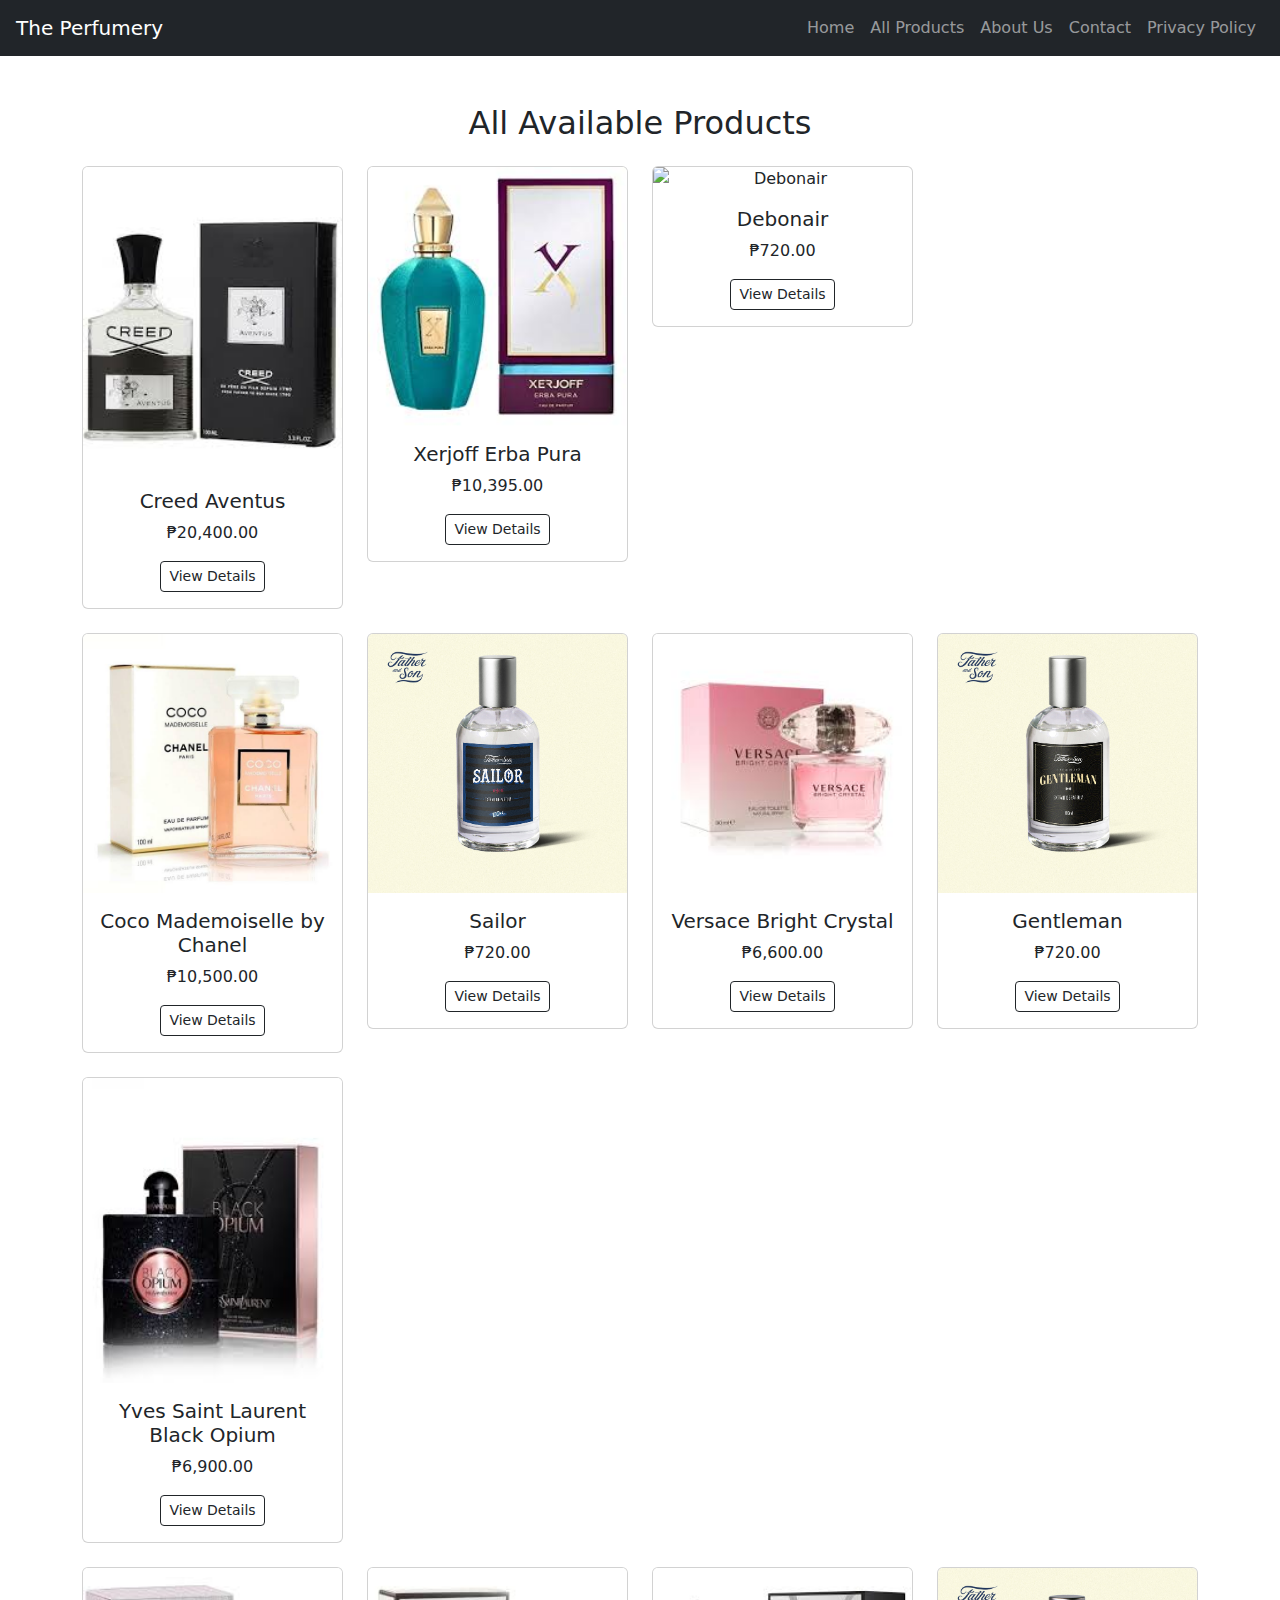
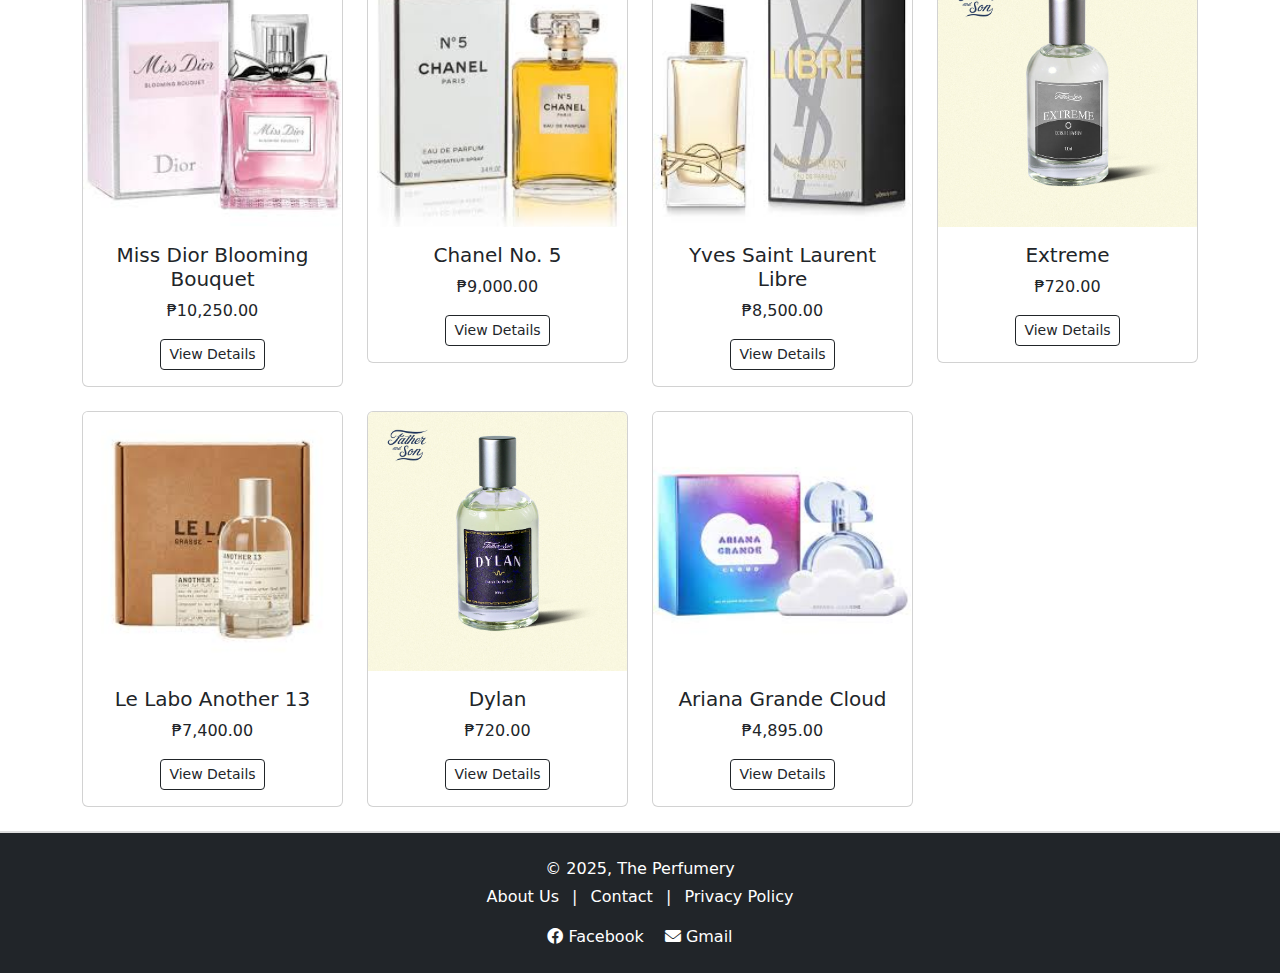
==== view-all-products.html @ 68cf0b30 "Add files via upload" ====
<!DOCTYPE html>
<html lang="en">
<head>
  <meta charset="UTF-8">
  <meta name="viewport" content="width=device-width, initial-scale=1.0">
  <title>The Perfumery</title>
  <link href="https://cdn.jsdelivr.net/npm/bootstrap@5.3.0/dist/css/bootstrap.min.css" rel="stylesheet">
  <link rel="stylesheet" href="style.css">
  <link href="https://cdnjs.cloudflare.com/ajax/libs/font-awesome/6.0.0-beta3/css/all.min.css" rel="stylesheet">
</head>
<body>

  <!-- Navbar -->
  <nav class="navbar navbar-expand-lg navbar-dark bg-dark px-3">
    <a class="navbar-brand" href="index.html">The Perfumery</a>
    <button class="navbar-toggler" type="button" data-bs-toggle="collapse" data-bs-target="#navbarNav" aria-controls="navbarNav" aria-expanded="false" aria-label="Toggle navigation">
      <span class="navbar-toggler-icon"></span>
    </button>
    <div class="collapse navbar-collapse" id="navbarNav">
      <ul class="navbar-nav ms-auto">
        <li class="nav-item">
          <a class="nav-link" href="index.html">Home</a>
        </li>
        <li class="nav-item">
          <a class="nav-link" href="view-all-products.html">All Products</a>
        </li>
        <!-- Dropdown menu for About Us, Contact, Privacy Policy -->
        <li class="nav-item">
          <a class="nav-link" data-bs-toggle="modal" href="#aboutModal">About Us</a>
        </li>
        <li class="nav-item">
          <a class="nav-link" data-bs-toggle="modal" href="#contactModal">Contact</a>
        </li>
        <li class="nav-item">
          <a class="nav-link" data-bs-toggle="modal" href="#privacyModal">Privacy Policy</a>
        </li>
      </ul>
    </div>
  </nav>

  <!-- All Products Section -->
  <section class="container text-center mt-5">
    <h2 class="mb-4">All Available Products</h2>

    <div class="row">
      <!-- Product 1 -->
      <div class="col-md-3 mb-4">
        <div class="card">
          <img src="creed_aventus.jpeg" class="card-img-top" alt="Creed Aventus">
          <div class="card-body">
            <h5>Creed Aventus</h5>
            <p>₱20,400.00</p>
            <a href="#" class="btn btn-outline-dark btn-sm" data-bs-toggle="modal" data-bs-target="#productDetailModal" 
              data-name="Creed Aventus" data-price="₱20,400.00" data-description="A bold and iconic fragrance." data-img="creed_aventus.jpeg">
              View Details
            </a>
          </div>
        </div>
      </div>

      <!-- Product 2 -->
      <div class="col-md-3 mb-4">
        <div class="card">
          <img src="xerjoff_erbapura.jpeg" class="card-img-top" alt="Xerjoff Erba Pura">
          <div class="card-body">
            <h5>Xerjoff Erba Pura</h5>
            <p>₱10,395.00</p>
            <a href="#" class="btn btn-outline-dark btn-sm" data-bs-toggle="modal" data-bs-target="#productDetailModal" 
              data-name="Xerjoff Erba Pura" data-price="₱10,395.00" data-description="A refreshing and lively scent." data-img="xerjoff_erbapura.jpeg">
              View Details
            </a>
          </div>
        </div>
      </div>

      <!-- Product 3 -->
      <div class="col-md-3 mb-4">
        <div class="card">
          <img src="debonair.jpg" class="card-img-top" alt="Debonair">
          <div class="card-body">
            <h5>Debonair</h5>
            <p>₱720.00</p>
            <a href="#" class="btn btn-outline-dark btn-sm" data-bs-toggle="modal" data-bs-target="#productDetailModal" 
              data-name="Debonair" data-price="₱720.00" data-description="A sophisticated fragrance." data-img="debonair.jpg">
              View Details
            </a>
          </div>
        </div>
      </div>
    </div>

    <div class="row">
      <!-- Product 4 -->
      <div class="col-md-3 mb-4">
        <div class="card">
          <img src="coco_mademoiselle.jpeg" class="card-img-top" alt="Coco Mademoiselle by Chanel">
          <div class="card-body">
            <h5>Coco Mademoiselle by Chanel</h5>
            <p>₱10,500.00</p>
            <a href="#" class="btn btn-outline-dark btn-sm" data-bs-toggle="modal" data-bs-target="#productDetailModal" 
              data-name="Coco Mademoiselle by Chanel" data-price="₱10,500.00" data-description="An elegant and feminine fragrance." data-img="coco_mademoiselle.jpeg">
              View Details
            </a>
          </div>
        </div>
      </div>

      <!-- Product 5 -->
      <div class="col-md-3 mb-4">
        <div class="card">
          <img src="SAILOR.jpg" class="card-img-top" alt="Sailor">
          <div class="card-body">
            <h5>Sailor</h5>
            <p>₱720.00</p>
            <a href="#" class="btn btn-outline-dark btn-sm" data-bs-toggle="modal" data-bs-target="#productDetailModal" 
              data-name="Sailor" data-price="₱720.00" data-description="A nautical and fresh fragrance." data-img="SAILOR.jpg">
              View Details
            </a>
          </div>
        </div>
      </div>

      <!-- Product 6 -->
      <div class="col-md-3 mb-4">
        <div class="card">
          <img src="versace_bright_crystal.jpeg" class="card-img-top" alt="Versace Bright Crystal">
          <div class="card-body">
            <h5>Versace Bright Crystal</h5>
            <p>₱6,600.00</p>
            <a href="#" class="btn btn-outline-dark btn-sm" data-bs-toggle="modal" data-bs-target="#productDetailModal" 
              data-name="Versace Bright Crystal" data-price="₱6,600.00" data-description="A fresh and sparkling fragrance." data-img="versace_bright_crystal.jpeg">
              View Details
            </a>
          </div>
        </div>
      </div>

      <!-- Product 7 -->
      <div class="col-md-3 mb-4">
        <div class="card">
          <img src="GENTLEMAN.jpg" class="card-img-top" alt="Gentleman">
          <div class="card-body">
            <h5>Gentleman</h5>
            <p>₱720.00</p>
            <a href="#" class="btn btn-outline-dark btn-sm" data-bs-toggle="modal" data-bs-target="#productDetailModal" 
              data-name="Gentleman" data-price="₱720.00" data-description="A refined and elegant fragrance." data-img="GENTLEMAN.jpg">
              View Details
            </a>
          </div>
        </div>
      </div>

      <!-- Product 8 -->
      <div class="col-md-3 mb-4">
        <div class="card">
          <img src="ysl_black_opium.jpeg" class="card-img-top" alt="Yves Saint Laurent Black Opium">
          <div class="card-body">
            <h5>Yves Saint Laurent Black Opium</h5>
            <p>₱6,900.00</p>
            <a href="#" class="btn btn-outline-dark btn-sm" data-bs-toggle="modal" data-bs-target="#productDetailModal" 
              data-name="Yves Saint Laurent Black Opium" data-price="₱6,900.00" data-description="A warm, spicy, and floral scent." data-img="ysl_black_opium.jpeg">
              View Details
            </a>
          </div>
        </div>
      </div>
    </div>

    <div class="row">
      <!-- Product 9 -->
      <div class="col-md-3 mb-4">
        <div class="card">
          <img src="miss_dior_blooming_bouquet.jpeg" class="card-img-top" alt="Miss Dior Blooming Bouquet">
          <div class="card-body">
            <h5>Miss Dior Blooming Bouquet</h5>
            <p>₱10,250.00</p>
            <a href="#" class="btn btn-outline-dark btn-sm" data-bs-toggle="modal" data-bs-target="#productDetailModal" 
              data-name="Miss Dior Blooming Bouquet" data-price="₱10,250.00" data-description="A soft and elegant floral fragrance." data-img="miss_dior_blooming_bouquet.jpeg">
              View Details
            </a>
          </div>
        </div>
      </div>
      
      <!-- Product 10 -->
      <div class="col-md-3 mb-4">
        <div class="card">
          <img src="chanel_no5.jpeg" class="card-img-top" alt="Chanel No. 5">
          <div class="card-body">
            <h5>Chanel No. 5</h5>
            <p>₱9,000.00</p>
            <a href="#" class="btn btn-outline-dark btn-sm" data-bs-toggle="modal" data-bs-target="#productDetailModal" 
              data-name="Chanel No. 5" data-price="₱9,000.00" data-description="A timeless floral fragrance." data-img="chanel_no5.jpeg">
              View Details
            </a>
          </div>
        </div>
      </div>

      <!-- Product 11 -->
      <div class="col-md-3 mb-4">
        <div class="card">
          <img src="ysl_libre.jpeg" class="card-img-top" alt="Yves Saint Laurent Libre">
          <div class="card-body">
            <h5>Yves Saint Laurent Libre</h5>
            <p>₱8,500.00</p>
            <a href="#" class="btn btn-outline-dark btn-sm" data-bs-toggle="modal" data-bs-target="#productDetailModal" 
              data-name="Yves Saint Laurent Libre" data-price="₱8,500.00" data-description="A floral and sensual fragrance." data-img="ysl_libre.jpeg">
              View Details
            </a>
          </div>
        </div>
      </div>

      <!-- Product 12 -->
      <div class="col-md-3 mb-4">
        <div class="card">
          <img src="EXTREME.jpg" class="card-img-top" alt="Extreme">
          <div class="card-body">
            <h5>Extreme</h5>
            <p>₱720.00</p>
            <a href="#" class="btn btn-outline-dark btn-sm" data-bs-toggle="modal" data-bs-target="#productDetailModal" 
              data-name="Extreme" data-price="₱720.00" data-description="An intense and bold fragrance." data-img="EXTREME.jpg">
              View Details
            </a>
          </div>
        </div>
      </div>
    </div>

    <div class="row">
      <!-- Product 13 -->
      <div class="col-md-3 mb-4">
        <div class="card">
          <img src="le_labo_another13.jpeg" class="card-img-top" alt="Le Labo Another 13">
          <div class="card-body">
            <h5>Le Labo Another 13</h5>
            <p>₱7,400.00</p>
            <a href="#" class="btn btn-outline-dark btn-sm" data-bs-toggle="modal" data-bs-target="#productDetailModal" 
              data-name="Le Labo Another 13" data-price="₱7,400.00" data-description="A clean and musky fragrance." data-img="le_labo_another13.jpeg">
              View Details
            </a>
          </div>
        </div>
      </div>

      <!-- Product 14 -->
      <div class="col-md-3 mb-4">
        <div class="card">
          <img src="DYLAN.jpg" class="card-img-top" alt="Dylan">
          <div class="card-body">
            <h5>Dylan</h5>
            <p>₱720.00</p>
            <a href="#" class="btn btn-outline-dark btn-sm" data-bs-toggle="modal" data-bs-target="#productDetailModal" 
              data-name="Dylan" data-price="₱720.00" data-description="A charming and sophisticated fragrance." data-img="DYLAN.jpg">
              View Details
            </a>
          </div>
        </div>
      </div>

      <!-- Product 15 -->
      <div class="col-md-3 mb-4">
        <div class="card">
          <img src="ag_cloud.jpeg" class="card-img-top" alt="Ariana Grande Cloud">
          <div class="card-body">
            <h5>Ariana Grande Cloud</h5>
            <p>₱4,895.00</p>
            <a href="#" class="btn btn-outline-dark btn-sm" data-bs-toggle="modal" data-bs-target="#productDetailModal" 
              data-name="Ariana Grande Cloud" data-price="₱4,895.00" data-description="A sweet and cozy fragrance." data-img="ag_cloud.jpeg">
              View Details
            </a>
          </div>
        </div>
      </div>
      
    </div>
  </section>

  <!-- Footer -->
  <footer class="bg-dark text-white text-center py-4 mt-auto">
    <p class="mb-1">&copy; 2025, The Perfumery</p>
    <a href="#" class="text-white mx-2 text-decoration-none" data-bs-toggle="modal" data-bs-target="#aboutModal">About Us</a> |
    <a href="#" class="text-white mx-2 text-decoration-none" data-bs-toggle="modal" data-bs-target="#contactModal">Contact</a> |
    <a href="#" class="text-white mx-2 text-decoration-none" data-bs-toggle="modal" data-bs-target="#privacyModal">Privacy Policy</a>

    <!-- Social Media Links -->
    <div class="mt-3">
      <a href="https://www.facebook.com/share/15Apr8DvVb/" class="text-white mx-2" target="_blank">
        <i class="fab fa-facebook"></i> Facebook
      </a>
      <a href="mailto:arcillashans@gmail.com" class="text-white mx-2">
        <i class="fas fa-envelope"></i> Gmail
      </a>
    </div>
  </footer>

  <!-- Modals -->
  <!-- About Modal -->
  <div class="modal fade" id="aboutModal" tabindex="-1">
    <div class="modal-dialog">
      <div class="modal-content text-start">
        <div class="modal-header">
          <h5 class="modal-title">About Us</h5>
          <button type="button" class="btn-close" data-bs-dismiss="modal"></button>
        </div>
        <div class="modal-body">
          At The Perfumery, we believe scent is an expression of identity. We offer a curated collection of premium fragrances that elevate your everyday moments.
        </div>
        <div class="modal-footer">
          <button type="button" class="btn btn-dark" data-bs-dismiss="modal">Close</button>
        </div>
      </div>
    </div>
  </div>

  <!-- Contact Modal -->
  <div class="modal fade" id="contactModal" tabindex="-1">
    <div class="modal-dialog">
      <div class="modal-content text-start">
        <div class="modal-header">
          <h5 class="modal-title">Contact Us</h5>
          <button type="button" class="btn-close" data-bs-dismiss="modal"></button>
        </div>
        <div class="modal-body">
            <ul>
            <li>Email: <a href="mailto:arcillashans@gmail.com">arcillashans@gmail.com</a></li>
            <li>Phone: +1 (555) 123-4567</li>
            <li>Address: 123 Perfumery Street, Aroma City</li>
            </ul>        
        </div>
        <div class="modal-footer">
          <button type="button" class="btn btn-dark" data-bs-dismiss="modal">Close</button>
        </div>
      </div>
    </div>
  </div>

  <!-- Privacy Modal -->
  <div class="modal fade" id="privacyModal" tabindex="-1">
    <div class="modal-dialog">
      <div class="modal-content text-start">
        <div class="modal-header">
          <h5 class="modal-title">Privacy Policy</h5>
          <button type="button" class="btn-close" data-bs-dismiss="modal"></button>
        </div>
        <div class="modal-body">
          We respect your privacy. All personal information collected is kept confidential and used only to improve your experience. We do not share your data.
        </div>
        <div class="modal-footer">
          <button type="button" class="btn btn-dark" data-bs-dismiss="modal">Close</button>
        </div>
      </div>
    </div>
  </div>

  <!-- Product Detail Modal -->
  <div class="modal fade" id="productDetailModal" tabindex="-1">
    <div class="modal-dialog">
      <div class="modal-content text-start">
        <div class="modal-header">
          <h5 class="modal-title" id="modalProductName"></h5>
          <button type="button" class="btn-close" data-bs-dismiss="modal"></button>
        </div>
        <div class="modal-body">
          <img id="modalProductImage" src="" class="img-fluid mb-3" alt="">
          <p id="modalProductPrice" class="fw-bold"></p>
          <p id="modalProductDescription"></p>        
        </div>
        <div class="modal-footer">
          <button type="button" class="btn btn-dark" data-bs-dismiss="modal">Close</button>
        </div>
      </div>
    </div>
  </div>

  <script src="https://cdn.jsdelivr.net/npm/bootstrap@5.3.0/dist/js/bootstrap.bundle.min.js"></script>
  <script>
    const productDetailModal = document.getElementById('productDetailModal');
    productDetailModal.addEventListener('show.bs.modal', event => {
      const button = event.relatedTarget;
      document.getElementById('modalProductName').textContent = button.getAttribute('data-name');
      document.getElementById('modalProductDescription').textContent = button.getAttribute('data-description');
      document.getElementById('modalProductPrice').textContent = button.getAttribute('data-price');
      document.getElementById('modalProductImage').src = button.getAttribute('data-img');
      document.getElementById('modalProductImage').alt = button.getAttribute('data-name');
    });
  </script>

</body>
</html>
---- style.css ----
.carousel-item {
  padding: 30px 0;
}

.carousel-item .card {
  margin: 0 15px;
  width: 100%;
  max-width: 250px;
  border: 1px solid #ddd;
  box-shadow: 0 2px 10px rgba(0, 0, 0, 0.1);
  border-radius: 10px;
  transition: transform 0.3s ease, box-shadow 0.3s ease;
}

.carousel-item .card:hover {
  transform: translateY(-5px);
  box-shadow: 0 4px 20px rgba(0, 0, 0, 0.15);
}

.carousel-item .card img {
  width: 100%;
  height: 250px;
  object-fit: cover;
  border-radius: 8px 8px 0 0;
}

.carousel-control-prev-icon,
.carousel-control-next-icon {
  background-color: #000;
  border-radius: 50%;
  padding: 10px;
}

#viewAllBtn {
  margin-top: 30px;
  font-size: 16px;
  padding: 14px 35px;
  background-color: #333;
  color: #fff;
  border: none;
  border-radius: 25px;
  transition: background-color 0.3s ease;
}

#viewAllBtn:hover {
  background-color: #555;
}

#viewAllBtn:focus {
  outline: none;
}

/* Footer styling */
footer {
  background-color: #343a40;
  color: #fff;
  padding: 40px 0;
  text-align: center;
  border-top: 2px solid #ddd;
}

footer a {
  color: #fff;
  text-decoration: none;
  margin: 0 10px;
  font-size: 16px;
}

footer a:hover {
  text-decoration: underline;
}

/* Social media icons in the footer */
footer .social-icons {
  margin-top: 20px;
}

footer .social-icons a {
  font-size: 20px;
  margin: 0 15px;
  transition: transform 0.3s ease;
}

footer .social-icons a:hover {
  transform: scale(1.1);
}

/* Responsive styles */
@media (max-width: 768px) {
  .carousel-item .card {
    max-width: 200px;
  }

  #viewAllBtn {
    font-size: 14px;
    padding: 12px 25px;
  }

  footer .social-icons a {
    font-size: 18px;
  }
}

@media (max-width: 576px) {
  .carousel-item .card {
    max-width: 180px;
  }

  #viewAllBtn {
    font-size: 14px;
    padding: 10px 20px;
  }

  footer .social-icons a {
    font-size: 16px;
  }
}
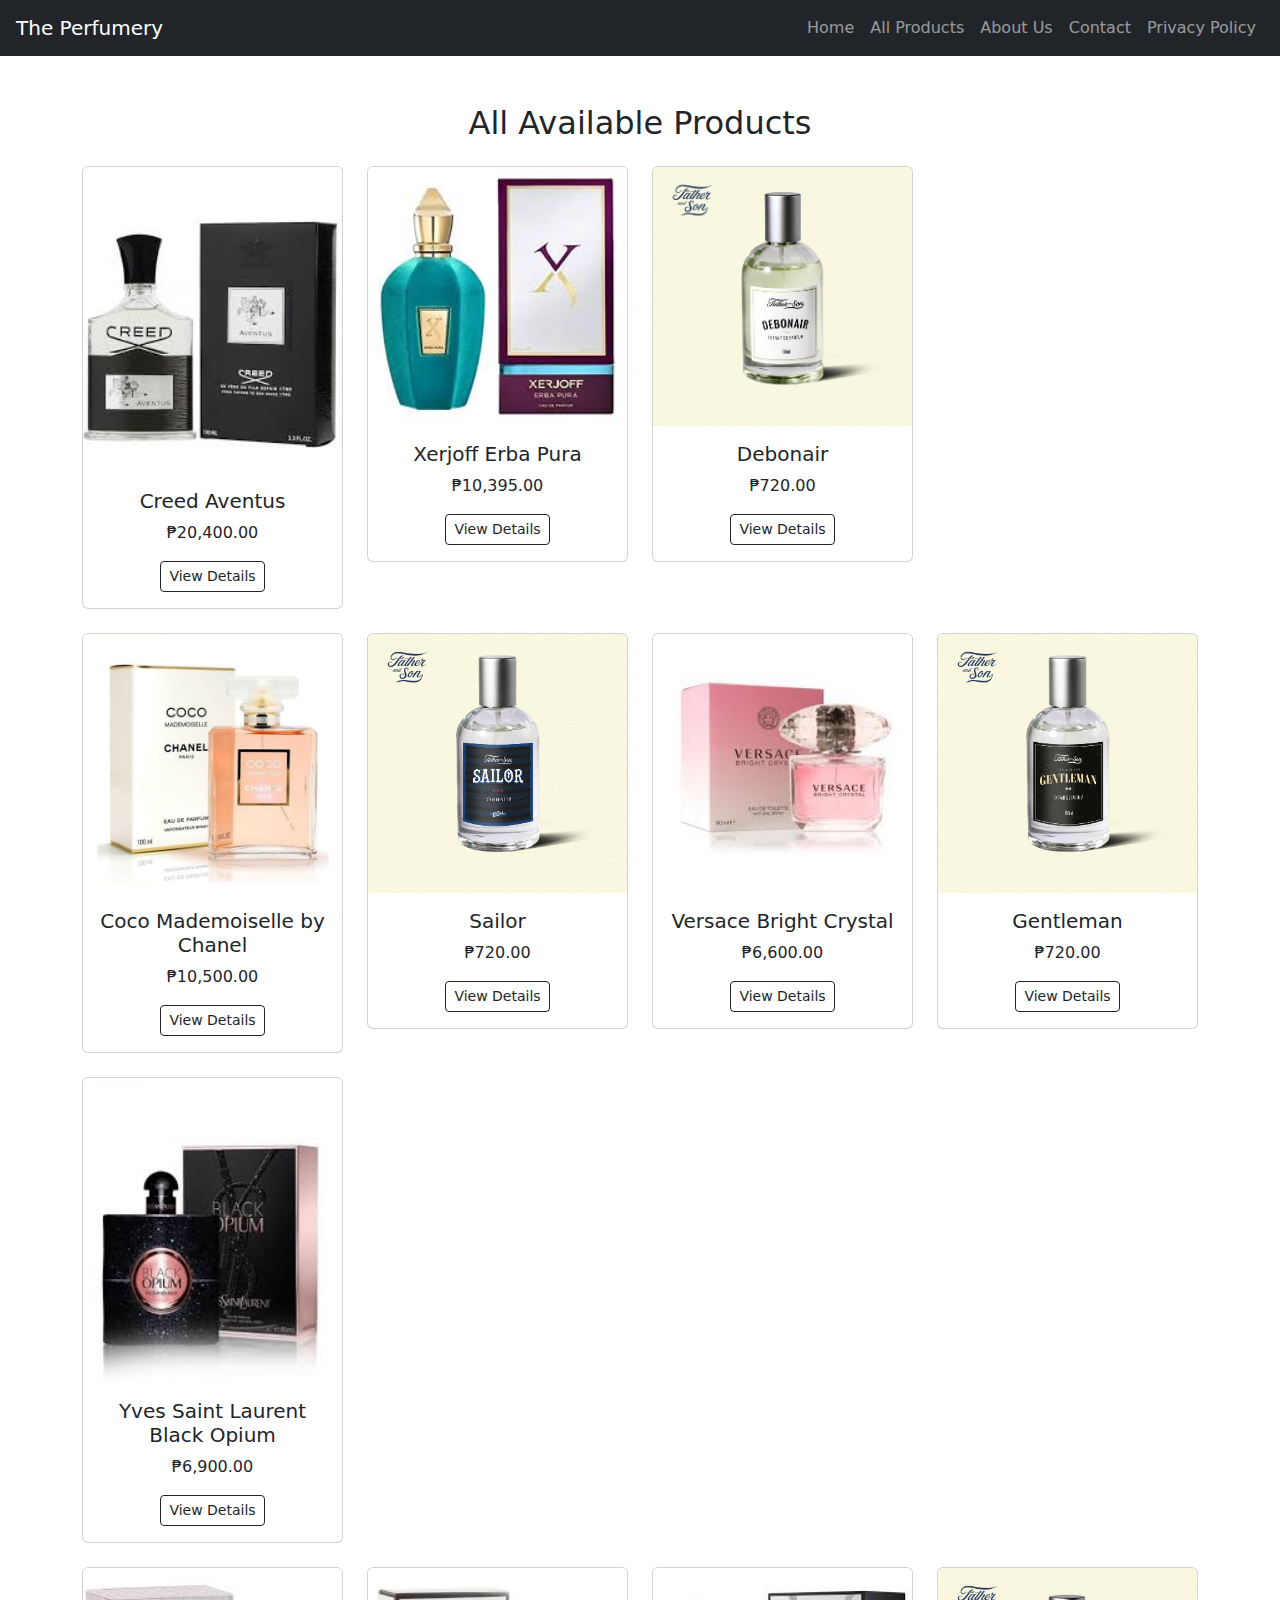
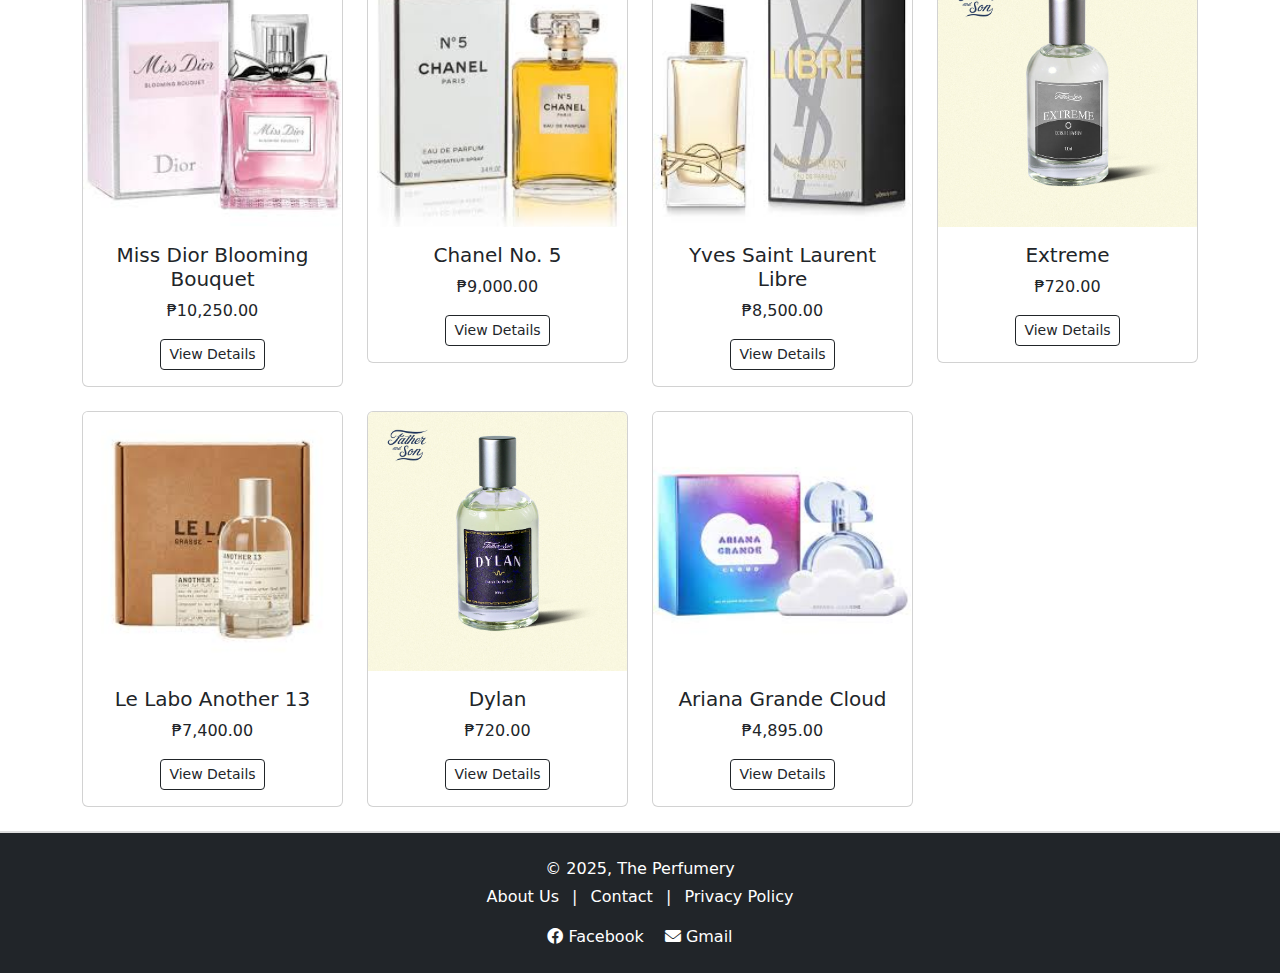
==== commit 5d76c29e: "Add files via upload" ====
--- a/view-all-products.html
+++ b/view-all-products.html
@@ -76,7 +76,7 @@
       <!-- Product 3 -->
       <div class="col-md-3 mb-4">
         <div class="card">
-          <img src="debonair.jpg" class="card-img-top" alt="Debonair">
+          <img src="DEBONAIR.jpg" class="card-img-top" alt="Debonair">
           <div class="card-body">
             <h5>Debonair</h5>
             <p>₱720.00</p>
--- a/style.css
+++ b/style.css
@@ -85,34 +85,3 @@
 footer .social-icons a:hover {
   transform: scale(1.1);
 }
-
-/* Responsive styles */
-@media (max-width: 768px) {
-  .carousel-item .card {
-    max-width: 200px;
-  }
-
-  #viewAllBtn {
-    font-size: 14px;
-    padding: 12px 25px;
-  }
-
-  footer .social-icons a {
-    font-size: 18px;
-  }
-}
-
-@media (max-width: 576px) {
-  .carousel-item .card {
-    max-width: 180px;
-  }
-
-  #viewAllBtn {
-    font-size: 14px;
-    padding: 10px 20px;
-  }
-
-  footer .social-icons a {
-    font-size: 16px;
-  }
-}